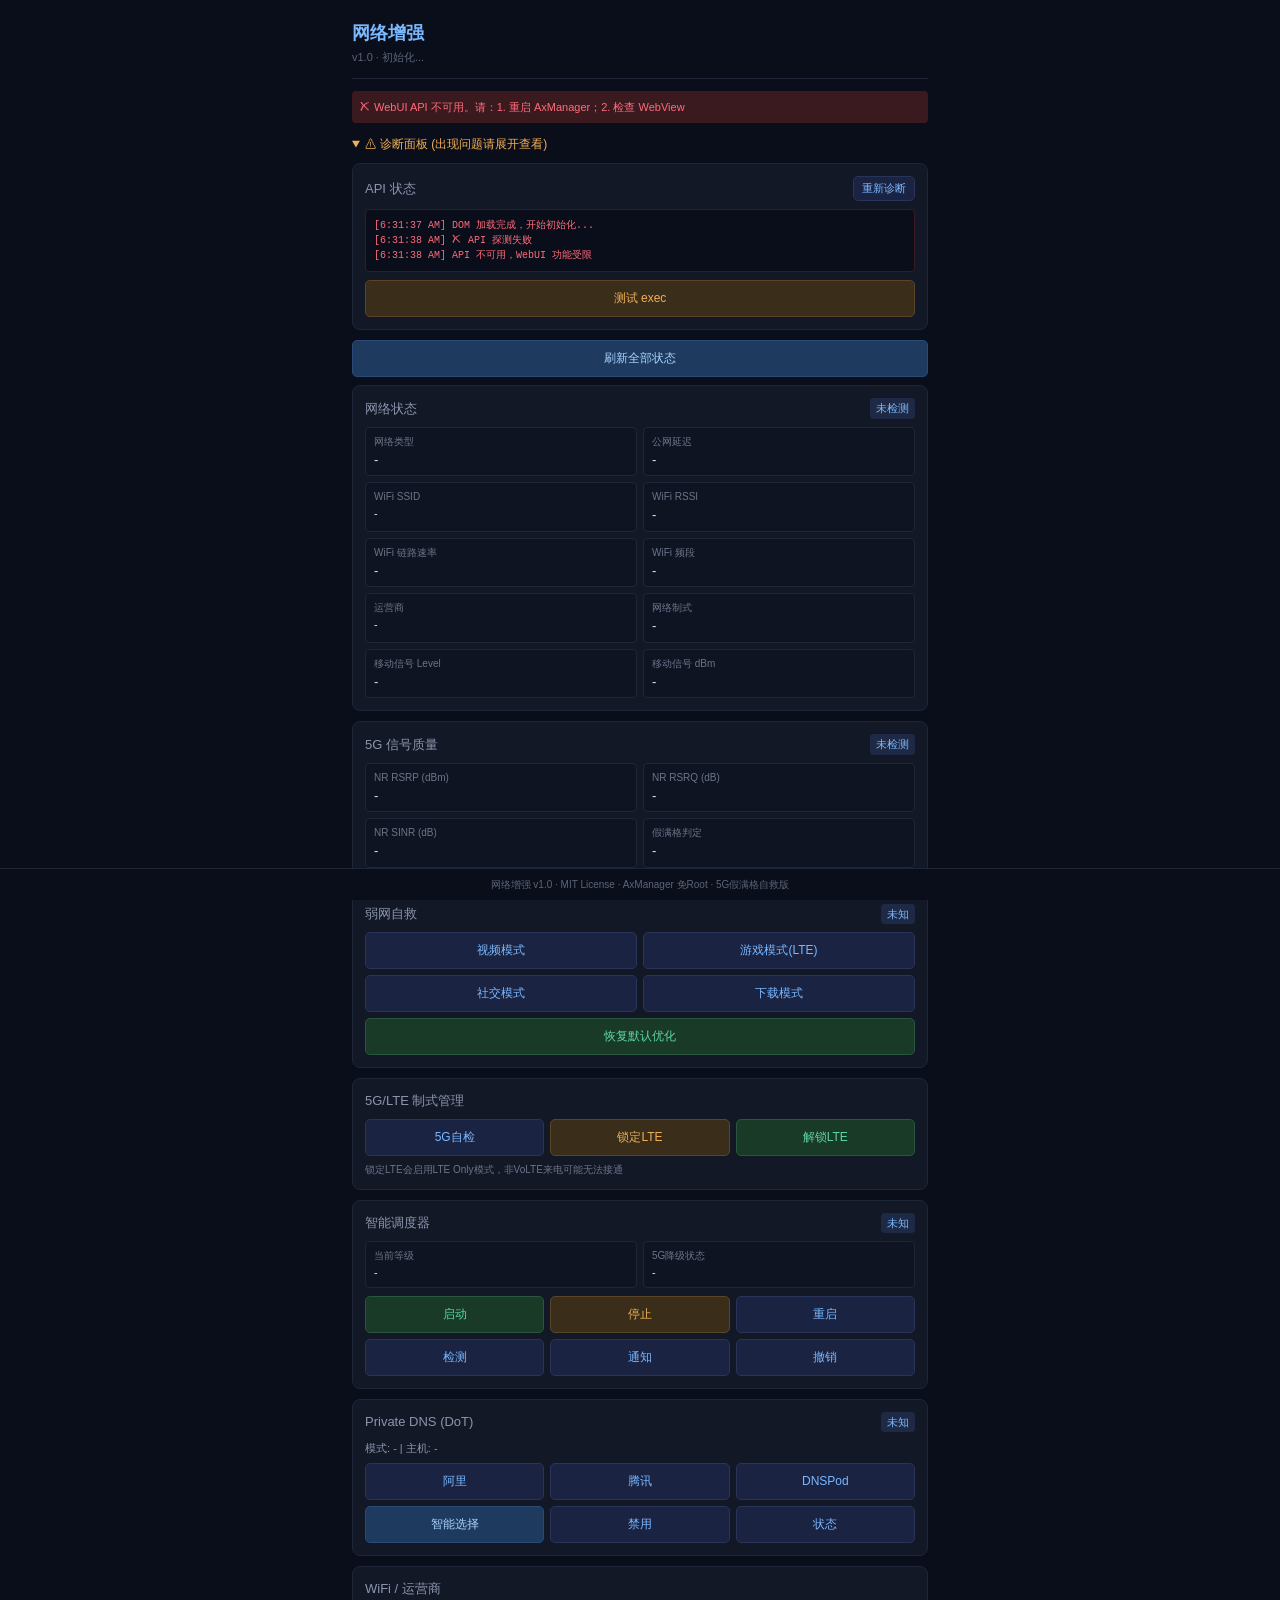
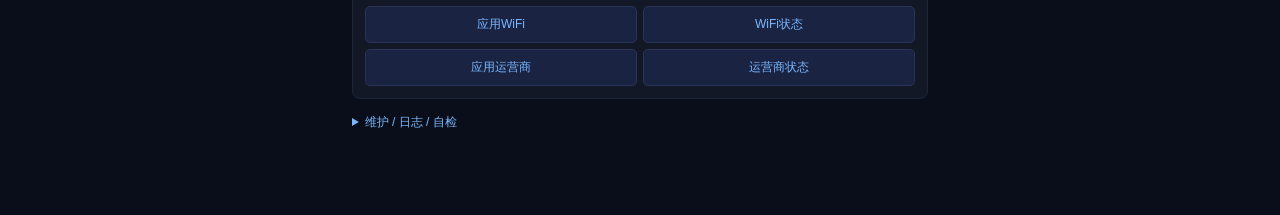
==== work/Network_Enhance/webroot/index.html @ fca4168c "9b9576bb-7382-40da-bdaf-f508101d4904" ====
<!DOCTYPE html>
<html lang="zh-CN">
<head>
<meta charset="UTF-8">
<meta name="viewport" content="width=device-width, initial-scale=1.0, user-scalable=no">
<title>网络增强 v1.0</title>
<style>
  *{box-sizing:border-box;-webkit-tap-highlight-color:transparent}
  html,body{margin:0;padding:0;font-family:-apple-system,BlinkMacSystemFont,"Segoe UI","PingFang SC","Microsoft YaHei",sans-serif;background:#0a0e1a;color:#e4e8f0;font-size:14px;line-height:1.5}
  body{padding:12px;padding-bottom:80px;max-width:600px;margin:0 auto}
  h1{font-size:18px;margin:0 0 2px;font-weight:600;color:#7ab8ff}
  .header{padding:8px 0 12px;border-bottom:1px solid #1e2638;margin-bottom:12px}
  .header .ver{font-size:11px;color:#5a6478;margin-top:2px}
  .card{background:#131826;border:1px solid #1e2638;border-radius:8px;padding:12px;margin-bottom:10px}
  .card-title{font-size:13px;color:#8b95ad;margin-bottom:8px;display:flex;align-items:center;justify-content:space-between}
  .card-title .badge{background:#1e2a45;color:#7ab8ff;padding:2px 6px;border-radius:4px;font-size:11px;font-weight:500}
  .card-title .badge.ok{background:#1a3a28;color:#5dd4a3}
  .card-title .badge.warn{background:#3a2e1a;color:#f0b056}
  .card-title .badge.err{background:#3a1a1f;color:#ff6b7a}
  .grid{display:grid;grid-template-columns:1fr 1fr;gap:6px}
  .stat{padding:6px 8px;background:#0f1422;border-radius:4px;border:1px solid #1e2638}
  .stat-label{font-size:10px;color:#6b7589;margin-bottom:1px}
  .stat-value{font-size:13px;color:#e4e8f0;font-weight:500;word-break:break-all}
  .stat-value.small{font-size:11px}
  .stat-value.good{color:#5dd4a3}.stat-value.warn{color:#f0b056}.stat-value.bad{color:#ff6b7a}
  .btn-grid{display:grid;grid-template-columns:1fr 1fr;gap:6px}
  .btn-grid.cols-3{grid-template-columns:1fr 1fr 1fr}
  .btn{background:#1a2342;color:#7ab8ff;border:1px solid #2a3458;padding:9px 6px;border-radius:5px;font-size:12px;font-weight:500;cursor:pointer;transition:all .15s;text-align:center;font-family:inherit}
  .btn:hover{background:#22305f;border-color:#3a4878}
  .btn:active{transform:scale(.97)}
  .btn.primary{background:#1e3a5f;color:#a8d4ff;border-color:#2a4a78}
  .btn.success{background:#1a3a28;color:#5dd4a3;border-color:#2a5540}
  .btn.warn{background:#3a2e1a;color:#f0b056;border-color:#5a4528}
  .btn.danger{background:#3a1a1f;color:#ff6b7a;border-color:#5a2a30}
  .btn:disabled{opacity:.4;cursor:not-allowed}
  .toast{position:fixed;left:50%;bottom:30px;transform:translateX(-50%);background:#1e2638;color:#e4e8f0;padding:10px 16px;border-radius:6px;border:1px solid #2a3458;font-size:13px;opacity:0;transition:opacity .25s;pointer-events:none;z-index:1000;max-width:90%;text-align:center}
  .toast.show{opacity:1}
  .diag{background:#0a0e1a;border:1px solid #3a2e1a;border-radius:4px;padding:8px;font-family:ui-monospace,SFMono-Regular,Consolas,monospace;font-size:10px;line-height:1.5;color:#f0b056;max-height:200px;overflow-y:auto;white-space:pre-wrap;word-break:break-all;margin-top:8px}
  .diag.err{color:#ff6b7a;border-color:#3a1a1f}
  .diag.ok{color:#5dd4a3;border-color:#1a3a28}
  .footer{position:fixed;bottom:0;left:0;right:0;background:#0a0e1a;border-top:1px solid #1e2638;padding:8px 12px;text-align:center;font-size:10px;color:#5a6478}
  details summary{cursor:pointer;color:#7ab8ff;font-size:12px;padding:4px 0}
  details[open] summary{margin-bottom:6px}
  .alert-box{position:fixed;top:10px;left:50%;transform:translateX(-50%);background:#1e2638;color:#e4e8f0;padding:12px 16px;border-radius:6px;border:1px solid #2a3458;font-size:12px;z-index:2000;max-width:90%;text-align:left;white-space:pre-wrap;word-break:break-all;display:none;box-shadow:0 4px 12px rgba(0,0,0,.5);max-height:70vh;overflow-y:auto}
  .alert-box.show{display:block}
  .alert-box .close{color:#7ab8ff;cursor:pointer;float:right;font-weight:bold;margin-left:8px}
  .log-view{background:#0a0e1a;border:1px solid #1e2638;border-radius:4px;padding:8px;font-family:ui-monospace,SFMono-Regular,Consolas,monospace;font-size:10px;line-height:1.5;color:#a8b3c8;max-height:250px;overflow-y:auto;white-space:pre-wrap;word-break:break-all}
  .log-view .log-warn{color:#f0b056}
  .log-view .log-err{color:#ff6b7a}
  .api-banner{padding:8px;border-radius:4px;font-size:11px;margin-bottom:8px;display:none}
  .api-banner.ok{background:#1a3a28;color:#5dd4a3;display:block}
  .api-banner.warn{background:#3a2e1a;color:#f0b056;display:block}
  .api-banner.err{background:#3a1a1f;color:#ff6b7a;display:block}
  .fake5g-warn{background:#3a1a1f;color:#ff6b7a;padding:6px 8px;border-radius:4px;font-size:11px;margin-top:4px;display:none}
  .fake5g-warn.show{display:block}
</style>
</head>
<body>

<div class="header">
  <h1>网络增强</h1>
  <div class="ver">v1.0 · <span id="env-info">初始化...</span></div>
</div>

<div class="api-banner" id="api-banner"></div>

<details open id="diag-panel">
  <summary style="color:#f0b056">⚠ 诊断面板 (出现问题请展开查看)</summary>
  <div class="card">
    <div class="card-title">
      <span>API 状态</span>
      <button class="btn" style="padding:4px 8px;font-size:11px" onclick="runDiagnostics()">重新诊断</button>
    </div>
    <div class="diag" id="diag-output">等待诊断...</div>
    <div style="margin-top:8px">
      <button class="btn warn" style="width:100%" onclick="testExec()">测试 exec</button>
    </div>
  </div>
</details>

<div style="margin:8px 0">
  <button class="btn primary" style="width:100%" onclick="refreshAll()">刷新全部状态</button>
</div>

<div class="card">
  <div class="card-title">
    <span>网络状态</span>
    <span class="badge" id="net-badge">未检测</span>
  </div>
  <div class="grid" id="net-grid">
    <div class="stat"><div class="stat-label">网络类型</div><div class="stat-value" id="net-type">-</div></div>
    <div class="stat"><div class="stat-label">公网延迟</div><div class="stat-value" id="net-ping">-</div></div>
    <div class="stat"><div class="stat-label">WiFi SSID</div><div class="stat-value small" id="wifi-ssid">-</div></div>
    <div class="stat"><div class="stat-label">WiFi RSSI</div><div class="stat-value" id="wifi-rssi">-</div></div>
    <div class="stat"><div class="stat-label">WiFi 链路速率</div><div class="stat-value" id="wifi-speed">-</div></div>
    <div class="stat"><div class="stat-label">WiFi 频段</div><div class="stat-value" id="wifi-freq">-</div></div>
    <div class="stat"><div class="stat-label">运营商</div><div class="stat-value small" id="mobile-carrier">-</div></div>
    <div class="stat"><div class="stat-label">网络制式</div><div class="stat-value" id="mobile-rat">-</div></div>
    <div class="stat"><div class="stat-label">移动信号 Level</div><div class="stat-value" id="mobile-level">-</div></div>
    <div class="stat"><div class="stat-label">移动信号 dBm</div><div class="stat-value" id="mobile-dbm">-</div></div>
  </div>
</div>

<div class="card">
  <div class="card-title">
    <span>5G 信号质量</span>
    <span class="badge" id="nr-badge">未检测</span>
  </div>
  <div class="grid">
    <div class="stat"><div class="stat-label">NR RSRP (dBm)</div><div class="stat-value" id="nr-rsrp">-</div></div>
    <div class="stat"><div class="stat-label">NR RSRQ (dB)</div><div class="stat-value" id="nr-rsrq">-</div></div>
    <div class="stat"><div class="stat-label">NR SINR (dB)</div><div class="stat-value" id="nr-sinr">-</div></div>
    <div class="stat"><div class="stat-label">假满格判定</div><div class="stat-value" id="fake5g-status">-</div></div>
  </div>
  <div class="fake5g-warn" id="fake5g-warn">⚠ 检测到 5G 假满格，调度器将自动降级到 4G（冷却 30 分钟）</div>
</div>

<div class="card">
  <div class="card-title">
    <span>弱网自救</span>
    <span class="badge" id="weaknet-badge">未知</span>
  </div>
  <div class="btn-grid">
    <button class="btn" onclick="runCmd('sh ' + MODDIR + '/scripts/weaknet.sh video', '视频模式')">视频模式</button>
    <button class="btn" onclick="runCmd('sh ' + MODDIR + '/scripts/weaknet.sh game', '游戏模式(LTE)')">游戏模式(LTE)</button>
    <button class="btn" onclick="runCmd('sh ' + MODDIR + '/scripts/weaknet.sh social', '社交模式')">社交模式</button>
    <button class="btn" onclick="runCmd('sh ' + MODDIR + '/scripts/weaknet.sh download', '下载模式')">下载模式</button>
    <button class="btn success" onclick="runCmd('sh ' + MODDIR + '/scripts/weaknet.sh normal', '恢复默认')" style="grid-column:1/-1">恢复默认优化</button>
  </div>
</div>

<div class="card">
  <div class="card-title">
    <span>5G/LTE 制式管理</span>
  </div>
  <div class="btn-grid cols-3">
    <button class="btn" onclick="runCmd('sh ' + MODDIR + '/action.sh 30', '5G自检')">5G自检</button>
    <button class="btn warn" onclick="runCmd('sh ' + MODDIR + '/action.sh 31', '锁定LTE')">锁定LTE</button>
    <button class="btn success" onclick="runCmd('sh ' + MODDIR + '/action.sh 32', '解锁LTE')">解锁LTE</button>
  </div>
  <div style="font-size:10px;color:#6b7589;margin-top:6px">锁定LTE会启用LTE Only模式，非VoLTE来电可能无法接通</div>
</div>

<div class="card">
  <div class="card-title">
    <span>智能调度器</span>
    <span class="badge" id="monitor-badge">未知</span>
  </div>
  <div class="grid" style="margin-bottom:8px">
    <div class="stat"><div class="stat-label">当前等级</div><div class="stat-value small" id="mon-level">-</div></div>
    <div class="stat"><div class="stat-label">5G降级状态</div><div class="stat-value small" id="mon-fake5g">-</div></div>
  </div>
  <div class="btn-grid cols-3">
    <button class="btn success" onclick="runCmd('sh ' + MODDIR + '/scripts/monitor.sh start', '启动')">启动</button>
    <button class="btn warn" onclick="runCmd('sh ' + MODDIR + '/scripts/monitor.sh stop', '停止')">停止</button>
    <button class="btn" onclick="runCmd('sh ' + MODDIR + '/scripts/monitor.sh restart', '重启')">重启</button>
    <button class="btn" onclick="runCmd('sh ' + MODDIR + '/scripts/monitor.sh detect', '单次检测')">检测</button>
    <button class="btn" onclick="runCmd('sh ' + MODDIR + '/scripts/monitor.sh notify', '测试通知')">通知</button>
    <button class="btn" onclick="runCmd('sh ' + MODDIR + '/scripts/monitor.sh cancel', '撤销通知')">撤销</button>
  </div>
</div>

<div class="card">
  <div class="card-title">
    <span>Private DNS (DoT)</span>
    <span class="badge" id="dns-badge">未知</span>
  </div>
  <div style="font-size:11px;color:#8b95ad;margin-bottom:6px">模式: <span id="dns-mode">-</span> | 主机: <span id="dns-spec">-</span></div>
  <div class="btn-grid cols-3">
    <button class="btn" onclick="runCmd('sh ' + MODDIR + '/scripts/dns.sh on ali', '阿里')">阿里</button>
    <button class="btn" onclick="runCmd('sh ' + MODDIR + '/scripts/dns.sh on tencent', '腾讯')">腾讯</button>
    <button class="btn" onclick="runCmd('sh ' + MODDIR + '/scripts/dns.sh on dnspod', 'DNSPod')">DNSPod</button>
    <button class="btn primary" onclick="runCmd('sh ' + MODDIR + '/scripts/dns.sh auto', '智能选择')">智能选择</button>
    <button class="btn" onclick="runCmd('sh ' + MODDIR + '/scripts/dns.sh off', '禁用DNS')">禁用</button>
    <button class="btn" onclick="runCmd('sh ' + MODDIR + '/scripts/dns.sh status', 'DNS状态')">状态</button>
  </div>
</div>

<div class="card">
  <div class="card-title"><span>WiFi / 运营商</span></div>
  <div class="btn-grid">
    <button class="btn" onclick="runCmd('sh ' + MODDIR + '/scripts/wifi.sh apply', '应用WiFi')">应用WiFi</button>
    <button class="btn" onclick="runCmd('sh ' + MODDIR + '/scripts/wifi.sh status', 'WiFi状态')">WiFi状态</button>
    <button class="btn" onclick="runCmd('sh ' + MODDIR + '/scripts/carrier.sh apply', '应用运营商')">应用运营商</button>
    <button class="btn" onclick="runCmd('sh ' + MODDIR + '/scripts/carrier.sh status', '运营商状态')">运营商状态</button>
  </div>
</div>

<details>
  <summary>维护 / 日志 / 自检</summary>
  <div class="card">
    <div class="btn-grid">
      <button class="btn" onclick="runCmd('sh ' + MODDIR + '/action.sh 26', '模块自检')">模块自检</button>
      <button class="btn danger" onclick="confirmReset()">一键还原</button>
      <button class="btn" onclick="loadLog()">刷新日志</button>
      <button class="btn danger" onclick="clearLog()">清空日志</button>
    </div>
    <div class="log-view" id="log-view" style="margin-top:8px">点击"刷新日志"加载</div>
  </div>
</details>

<div class="footer">网络增强 v1.0 · MIT License · AxManager 免Root · 5G假满格自救版</div>
<div class="toast" id="toast"></div>
<div class="alert-box" id="alert-box"><span class="close" onclick="hideAlert()">×</span><div id="alert-content"></div></div>

<script>
// ======================================================================
// 网络增强 v1.0 WebUI
// 保留 S1 v6.3.0 路径修复 + exec 容错增强框架
// 修改点 1: 命名统一为 network_enhance / v1.0
// 修改点 2: 路径硬编码 Satellite_Earth → Network_Enhance
// 修改点 3: 新增 5G 信号质量区块（RSRP/SINR/假满格判定）
// 修改点 4: 新增 5G/LTE 制式管理按钮（菜单 30/31/32 严格对应）
// 修改点 5: 新增智能 DNS 选择按钮（dns.sh auto）
// ======================================================================

var MODDIR = '';
var diagLog = [];
var API_READY = false;
var API_TYPE = '';
var apiRetryCount = 0;
var MAX_API_RETRY = 3;

function diag(msg, level) {
  var ts = new Date().toLocaleTimeString();
  var line = '[' + ts + '] ' + msg;
  diagLog.push(line);
  if (diagLog.length > 80) diagLog.shift();
  var el = document.getElementById('diag-output');
  if (el) {
    el.className = 'diag' + (level === 'err' ? ' err' : level === 'ok' ? ' ok' : '');
    el.textContent = diagLog.join('\n');
    el.scrollTop = el.scrollHeight;
  }
  console.log('[diag]', msg);
}

function setApiBanner(level, msg) {
  var el = document.getElementById('api-banner');
  if (!el) return;
  el.className = 'api-banner ' + level;
  el.textContent = msg;
}

function detectApi() {
  if (typeof Axeron !== 'undefined' && typeof Axeron.exec === 'function') {
    return 'axeron';
  }
  if (typeof ksu !== 'undefined' && typeof ksu.exec === 'function') {
    return 'ksu-async';
  }
  return 'none';
}

function waitApiReady(callback) {
  apiRetryCount++;
  var apiType = detectApi();

  if (apiType !== 'none') {
    API_READY = true;
    API_TYPE = apiType;
    diag('✓ API 就绪: ' + apiType, 'ok');
    setApiBanner('ok', '✓ API 就绪: ' + apiType);
    callback(true);
    return;
  }

  if (apiRetryCount >= MAX_API_RETRY) {
    diag('✗ API 探测失败', 'err');
    setApiBanner('err', '✗ API 不可用 (Axeron=' + (typeof Axeron) + ', ksu=' + (typeof ksu) + ')');
    callback(false);
    return;
  }

  setApiBanner('warn', '⏳ API 初始化中... (' + apiRetryCount + '/' + MAX_API_RETRY + ')');
  setTimeout(function() { waitApiReady(callback); }, 300);
}

function execSync(cmd) {
  if (typeof Axeron !== 'undefined' && typeof Axeron.exec === 'function') {
    try {
      var json = Axeron.exec(cmd, '{}');
      var result = JSON.parse(json);
      return {
        errno: (result.errno !== undefined) ? result.errno : 0,
        stdout: result.stdout || '',
        stderr: result.stderr || ''
      };
    } catch(e) {
      diag('Axeron.exec 异常: ' + e, 'err');
      return null;
    }
  }
  return null;
}

function exec(cmd, callback) {
  diag('exec: ' + cmd.substring(0, 100));

  if (typeof Axeron !== 'undefined' && typeof Axeron.exec === 'function') {
    try {
      var json = Axeron.exec(cmd, '{}');
      var result = JSON.parse(json);
      var errno = (result.errno !== undefined) ? result.errno : 0;
      var stdout = result.stdout || '';
      var stderr = result.stderr || '';
      diag('exec [axeron]: errno=' + errno + ' len=' + stdout.length, 'ok');
      setTimeout(function() {
        try { callback(errno, stdout, stderr); } catch(e) { diag('cb err: ' + e, 'err'); }
      }, 0);
      return;
    } catch(e) {
      diag('Axeron.exec 异常: ' + e, 'err');
    }
  }

  if (typeof ksu !== 'undefined' && typeof ksu.exec === 'function') {
    var cbName = '__ne_cb_' + Date.now() + '_' + Math.floor(Math.random() * 1000000);
    var done = false;
    window[cbName] = function(errno, stdout, stderr) {
      if (done) return;
      done = true;
      try { delete window[cbName]; } catch(e) {}
      diag('exec [ksu]: errno=' + errno + ' len=' + (stdout||'').length, 'ok');
      try { callback(errno, stdout || '', stderr || ''); } catch(e2) { diag('cb err: ' + e2, 'err'); }
    };
    try {
      ksu.exec(cmd, '{}', cbName);
      setTimeout(function() {
        if (!done) {
          done = true;
          try { delete window[cbName]; } catch(e) {}
          diag('ksu.exec 超时', 'err');
          callback(-2, '', 'exec 超时');
        }
      }, 10000);
      return;
    } catch(e) {
      try { delete window[cbName]; } catch(e8) {}
      diag('ksu.exec 异常: ' + e, 'err');
    }
  }

  diag('exec 失败: API 不可用', 'err');
  setTimeout(function() { callback(-1, '', 'API 不可用'); }, 0);
}

// 修改点 2: MODDIR 探测路径更新为 Network_Enhance
function initModDir() {
  diag('开始获取 MODDIR...');

  diag('策略 1: ksu.moduleInfo()...');
  if (typeof ksu !== 'undefined' && typeof ksu.moduleInfo === 'function') {
    try {
      var raw = ksu.moduleInfo();
      diag('  moduleInfo: ' + String(raw || '').substring(0, 200));
      var info = (typeof raw === 'string') ? JSON.parse(raw) : raw;
      if (info) {
        var dir = info.moduleDir || info.module_dir || info.path || '';
        if (typeof dir === 'object' && dir) {
          dir = dir.path || dir.absolutePath || dir.toString() || '';
        }
        dir = String(dir || '');
        if (dir && dir !== '[object Object]' && dir.charAt(0) === '/') {
          MODDIR = dir;
          diag('✓ MODDIR = ' + MODDIR + ' (moduleInfo)', 'ok');
          return true;
        }
      }
    } catch(e) {
      diag('  moduleInfo 异常: ' + e, 'err');
    }
  }

  diag('策略 2: Axeron.moduleInfo()...');
  if (typeof Axeron !== 'undefined' && typeof Axeron.moduleInfo === 'function') {
    try {
      var raw2 = Axeron.moduleInfo();
      diag('  Axeron.moduleInfo: ' + String(raw2 || '').substring(0, 200));
      var info2 = (typeof raw2 === 'string') ? JSON.parse(raw2) : raw2;
      if (info2) {
        var dir2 = String(info2.moduleDir || info2.path || info2.absolutePath || '');
        if (dir2 && dir2.charAt(0) === '/') {
          MODDIR = dir2;
          diag('✓ MODDIR = ' + MODDIR + ' (Axeron.moduleInfo)', 'ok');
          return true;
        }
      }
    } catch(e) {
      diag('  Axeron.moduleInfo 异常: ' + e, 'err');
    }
  }

  diag('策略 3: exec 探测路径...');

  var r0 = execSync('pwd');
  if (r0 && r0.stdout) {
    var pwdDir = r0.stdout.trim();
    diag('  pwd = ' + pwdDir);
    var r0b = execSync('test -f ' + pwdDir + '/module.prop && echo FOUND');
    if (r0b && r0b.stdout && r0b.stdout.indexOf('FOUND') >= 0) {
      MODDIR = String(pwdDir);
      diag('✓ MODDIR = ' + MODDIR + ' (pwd)', 'ok');
      return true;
    }
  }

  var candidates = [
    '/data/user_de/0/com.android.shell/axeron/plugins/Network_Enhance',
    '/data/user_de/0/android/axeron/plugins/Network_Enhance',
    '/data/adb/modules/Network_Enhance',
    '/data/data/com.android.shell/axeron/plugins/Network_Enhance'
  ];
  for (var i = 0; i < candidates.length; i++) {
    var d = candidates[i];
    var r = execSync('test -f ' + d + '/module.prop && echo FOUND');
    diag('  探测 ' + d + ': ' + (r ? (r.stdout || '').trim() : 'exec 失败'));
    if (r && r.stdout && String(r.stdout).indexOf('FOUND') >= 0) {
      MODDIR = String(d);
      diag('✓ MODDIR = ' + MODDIR + ' (探测命中)', 'ok');
      return true;
    }
  }

  diag('策略 4: ls 扫描 plugins 目录...');
  var pluginsDirs = [
    '/data/user_de/0/com.android.shell/axeron/plugins/',
    '/data/user_de/0/android/axeron/plugins/',
    '/data/adb/modules/'
  ];
  for (var j = 0; j < pluginsDirs.length; j++) {
    var r2 = execSync('ls ' + pluginsDirs[j] + ' 2>/dev/null');
    if (r2 && r2.stdout) {
      diag('  ' + pluginsDirs[j] + ': ' + r2.stdout.substring(0, 200));
      var lines = String(r2.stdout).split('\n');
      for (var k = 0; k < lines.length; k++) {
        var name = lines[k].trim();
        var nameLower = name.toLowerCase();
        if (name && (nameLower.indexOf('network') >= 0 || nameLower.indexOf('enhance') >= 0)) {
          var d2 = pluginsDirs[j] + name;
          MODDIR = String(d2);
          diag('✓ MODDIR = ' + MODDIR + ' (ls 命中)', 'ok');
          return true;
        }
      }
    }
  }

  MODDIR = String('/data/user_de/0/com.android.shell/axeron/plugins/Network_Enhance');
  diag('⚠ 所有策略失败，使用默认 MODDIR = ' + MODDIR, 'err');
  setApiBanner('warn', '⚠ MODDIR 探测失败，使用默认路径');
  return false;
}

function testExec() {
  diag('=== 测试 exec ===');
  var apiType = detectApi();
  diag('API 类型: ' + apiType);

  if (apiType === 'axeron') {
    try {
      var rawJson = Axeron.exec('echo hello_exec_test', '{}');
      diag('Axeron.exec 返回: ' + String(rawJson).substring(0, 200));
      var result = JSON.parse(rawJson);
      var stdout = result.stdout || '';
      if (stdout.indexOf('hello_exec_test') >= 0) {
        diag('✓ exec 测试成功', 'ok');
        showAlert('✓ exec 测试成功\n\nstdout: ' + stdout);
      } else {
        diag('✗ exec 返回异常', 'err');
        showAlert('✗ exec 返回异常\n\n' + rawJson);
      }
    } catch(e) {
      diag('Axeron.exec 异常: ' + e, 'err');
      showAlert('Axeron.exec 异常\n\n' + e);
    }
  } else if (apiType === 'ksu-async') {
    exec('echo hello_exec_test', function(errno, stdout, stderr) {
      if ((errno === 0 || errno === '0') && stdout.indexOf('hello_exec_test') >= 0) {
        diag('✓ exec 测试成功', 'ok');
        showAlert('✓ exec 测试成功 (ksu)\n\nstdout: ' + stdout);
      } else {
        diag('✗ exec 返回异常', 'err');
        showAlert('✗ exec 返回异常\nerrno=' + errno + '\nstdout: ' + stdout);
      }
    });
  } else {
    showAlert('✗ 无可用 API\ntypeof Axeron=' + (typeof Axeron) + '\ntypeof ksu=' + (typeof ksu));
  }
}

function runDiagnostics() {
  diagLog = [];
  diag('=== 开始完整诊断 ===');
  diag('typeof Axeron: ' + (typeof Axeron));
  diag('typeof ksu: ' + (typeof ksu));
  if (typeof Axeron !== 'undefined') diag('Axeron.exec: ' + (typeof Axeron.exec));
  if (typeof ksu !== 'undefined') diag('ksu.exec: ' + (typeof ksu.exec));
  diag('navigator.userAgent: ' + navigator.userAgent.substring(0, 100));

  apiRetryCount = 0;
  waitApiReady(function(apiOk) {
    if (!apiOk) {
      diag('API 探测失败', 'err');
      return;
    }
    initModDir();

    diag('测试 exec (echo hello)...');
    exec('echo hello', function(errno, stdout) {
      diag('exec 测试: errno=' + errno + ' stdout="' + stdout.trim() + '"',
           (errno === 0 || errno === '0') ? 'ok' : 'err');
    });

    diag('测试 settings get...');
    exec('settings get global wifi_scan_throttle_enabled', function(errno, stdout) {
      diag('settings 测试: stdout="' + stdout.trim() + '"', 'ok');
    });

    if (MODDIR) {
      diag('测试模块脚本存在性...');
      exec('test -f ' + MODDIR + '/module.prop && echo EXISTS || echo MISSING', function(errno, stdout) {
        diag('module.prop: ' + stdout.trim(), stdout.indexOf('EXISTS') >= 0 ? 'ok' : 'err');
      });
      exec('test -f ' + MODDIR + '/scripts/network_info.sh && echo EXISTS || echo MISSING', function(errno, stdout) {
        diag('network_info.sh: ' + stdout.trim(), stdout.indexOf('EXISTS') >= 0 ? 'ok' : 'err');
      });
      exec('pwd', function(errno, stdout) {
        diag('pwd = ' + stdout.trim());
      });
    }

    diag('=== 诊断完成 ===');
  });
}

function toast(msg) {
  var el = document.getElementById('toast');
  el.textContent = msg;
  el.className = 'toast show';
  setTimeout(function() { el.className = 'toast'; }, 2500);
}

function showAlert(content) {
  document.getElementById('alert-content').textContent = content;
  document.getElementById('alert-box').className = 'alert-box show';
}

function hideAlert() {
  document.getElementById('alert-box').className = 'alert-box';
}

function runCmd(cmd, name, after) {
  toast(name + ' 执行中...');
  diag('runCmd: ' + name + ' | ' + cmd.substring(0, 80));
  exec(cmd, function(errno, stdout, stderr) {
    var ok = (errno === 0 || errno === '0' || errno === 0);
    if (ok) {
      toast(name + ' 完成');
      if (stdout && stdout.trim()) {
        showAlert(name + ' 输出:\n\n' + stdout.substring(0, 3000));
      }
    } else {
      toast(name + ' 失败 (' + errno + ')');
      showAlert(name + ' 失败 (errno=' + errno + '):\n\nstdout: ' + (stdout || '') + '\n\nstderr: ' + (stderr || ''));
    }
    if (typeof after === 'function') after();
    setTimeout(refreshAll, 500);
  });
}

// 修改点 2: 日志路径更新为 network_enhance
function clearLog() {
  if (!confirm('确定清空日志?')) return;
  runCmd('rm -f /data/local/tmp/network_enhance.log', '清空日志', loadLog);
}

function confirmReset() {
  if (!confirm('确定一键还原所有设置?\n\n将关闭 Data Saver + 恢复 5G + 还原 WiFi/DNS 设置')) return;
  runCmd('sh ' + MODDIR + '/action.sh 27', '一键还原');
}

function parseJSON(text) {
  try { return JSON.parse(text); } catch(e) { return null; }
}

// 修改点 3: loadNetworkInfo 增强 5G 信号字段解析
function loadNetworkInfo() {
  if (!MODDIR || !API_READY) return;
  exec('sh ' + MODDIR + '/scripts/network_info.sh json', function(errno, stdout) {
    var data = parseJSON(stdout);

    if (!data) {
      document.getElementById('net-badge').textContent = '解析失败';
      document.getElementById('net-badge').className = 'badge err';
      diag('network_info json 解析失败: errno=' + errno + ' stdout=' + (stdout||'').substring(0, 200), 'err');
      return;
    }

    document.getElementById('net-type').textContent = data.net_type || '-';
    var badge = document.getElementById('net-badge');
    if (data.net_type === 'wifi') { badge.textContent = 'WiFi'; badge.className = 'badge ok'; }
    else if (data.net_type === 'mobile') { badge.textContent = '移动数据'; badge.className = 'badge ok'; }
    else if (data.net_type === 'dual') { badge.textContent = '双通道'; badge.className = 'badge ok'; }
    else { badge.textContent = '无网络'; badge.className = 'badge err'; }

    var wifi = data.wifi || {};
    var mobile = data.mobile || {};

    document.getElementById('wifi-ssid').textContent = wifi.ssid || '-';
    var rssiEl = document.getElementById('wifi-rssi');
    var rssiVal = wifi.rssi || '?';
    rssiEl.textContent = rssiVal + ' dBm';
    rssiEl.className = 'stat-value ' + rssiClass(rssiVal);
    document.getElementById('wifi-speed').textContent = (wifi.link_speed || '?') + ' Mbps';
    document.getElementById('wifi-freq').textContent = wifi.frequency || '?';

    document.getElementById('mobile-carrier').textContent = mobile.carrier || '-';
    document.getElementById('mobile-rat').textContent = mobile.rat || '-';
    var lvlEl = document.getElementById('mobile-level');
    var lvlVal = mobile.level || '?';
    lvlEl.textContent = lvlVal + '/4';
    lvlEl.className = 'stat-value ' + levelClass(lvlVal);
    var dbmEl = document.getElementById('mobile-dbm');
    var dbmVal = mobile.dbm || '?';
    dbmEl.textContent = dbmVal + ' dBm';
    dbmEl.className = 'stat-value ' + dbmClass(dbmVal);

    var pingEl = document.getElementById('net-ping');
    var pingVal = data.ping_ms || '?';
    pingEl.textContent = pingVal + ' ms';
    pingEl.className = 'stat-value ' + pingClass(pingVal);

    // 修改点 3: 5G 信号质量字段
    var nr = data.nr || {};
    var nrBadge = document.getElementById('nr-badge');
    var rsrpEl = document.getElementById('nr-rsrp');
    var rsrqEl = document.getElementById('nr-rsrq');
    var sinrEl = document.getElementById('nr-sinr');
    var fake5gEl = document.getElementById('fake5g-status');
    var fake5gWarn = document.getElementById('fake5g-warn');

    var rsrpVal = nr.rsrp || '无';
    var sinrVal = nr.sinr || '无';
    rsrpEl.textContent = rsrpVal;
    rsrqEl.textContent = nr.rsrq || '无';
    sinrEl.textContent = sinrVal;
    rsrpEl.className = 'stat-value ' + rsrpClass(rsrpVal);
    sinrEl.className = 'stat-value ' + sinrClass(sinrVal);

    if (nr.fake_5g === true) {
      fake5gEl.textContent = '⚠ 假满格';
      fake5gEl.className = 'stat-value bad';
      nrBadge.textContent = '假满格';
      nrBadge.className = 'badge err';
      fake5gWarn.className = 'fake5g-warn show';
    } else {
      fake5gEl.textContent = 'OK 正常';
      fake5gEl.className = 'stat-value good';
      nrBadge.textContent = '正常';
      nrBadge.className = 'badge ok';
      fake5gWarn.className = 'fake5g-warn';
    }
  });
}

// 修改点 3: 新增 5G 信号等级判定
function rsrpClass(rsrp) {
  if (rsrp === '无' || rsrp === '?' || rsrp === '') return '';
  var n = parseInt(rsrp); if (isNaN(n)) return '';
  if (n > -85) return 'good'; if (n > -110) return 'warn'; return 'bad';
}
function sinrClass(sinr) {
  if (sinr === '无' || sinr === '?' || sinr === '') return '';
  var n = parseInt(sinr); if (isNaN(n)) return '';
  if (n >= 10) return 'good'; if (n >= 0) return 'warn'; return 'bad';
}

function rssiClass(rssi) {
  if (rssi === '?' || rssi === '') return '';
  var n = parseInt(rssi); if (isNaN(n)) return '';
  if (n > -60) return 'good'; if (n > -75) return 'warn'; return 'bad';
}
function levelClass(lvl) {
  if (lvl === '?' || lvl === '') return '';
  var n = parseInt(lvl); if (isNaN(n)) return '';
  if (n >= 3) return 'good'; if (n >= 2) return 'warn'; return 'bad';
}
function dbmClass(dbm) {
  if (dbm === '?' || dbm === '') return '';
  var n = parseInt(dbm); if (isNaN(n)) return '';
  if (n > -85) return 'good'; if (n > -105) return 'warn'; return 'bad';
}
function pingClass(ms) {
  if (ms === '?' || ms === '') return '';
  var n = parseInt(ms); if (isNaN(n)) return '';
  if (n < 50) return 'good'; if (n < 150) return 'warn'; return 'bad';
}

// 修改点 2: 状态文件路径更新 + 修改点 3: 新增 5G 降级状态显示
function loadMonitorStatus() {
  if (!MODDIR || !API_READY) return;

  var pidFile = '/data/local/tmp/network_enhance_monitor.pid';
  var stateFile = '/data/local/tmp/network_enhance_monitor.state';

  exec('cat ' + pidFile + ' 2>/dev/null', function(errno, pidStr) {
    var pid = (pidStr || '').trim();
    var badge = document.getElementById('monitor-badge');
    var levelEl = document.getElementById('mon-level');
    var fake5gEl = document.getElementById('mon-fake5g');

    if (!pid || !/^[0-9]+$/.test(pid)) {
      badge.textContent = '未运行';
      badge.className = 'badge err';
      levelEl.textContent = '-';
      fake5gEl.textContent = '-';
      return;
    }

    exec('kill -0 ' + pid + ' 2>/dev/null && echo ALIVE || echo DEAD', function(e2, out2) {
      var alive = (out2 || '').indexOf('ALIVE') >= 0;

      if (!alive) {
        badge.textContent = '未运行';
        badge.className = 'badge err';
        levelEl.textContent = '-';
        fake5gEl.textContent = '-';
        return;
      }

      badge.textContent = '运行中';
      badge.className = 'badge ok';

      exec('cat ' + stateFile + ' 2>/dev/null', function(e3, stateText) {
        var text = stateText || '';

        if (text.indexOf('PID=') < 0) {
          levelEl.textContent = '启动中';
          fake5gEl.textContent = '-';
          return;
        }

        var lines = text.split('\n');
        var fields = {};
        for (var i = 0; i < lines.length; i++) {
          var idx = lines[i].indexOf('=');
          if (idx > 0) {
            fields[lines[i].substring(0, idx)] = lines[i].substring(idx + 1);
          }
        }

        if (fields.LEVEL && fields.LEVEL !== 'init') {
          levelEl.textContent = fields.LEVEL;
        } else if (fields.LEVEL === 'init') {
          levelEl.textContent = '初始化中';
        } else {
          levelEl.textContent = '运行中';
        }

        // 修改点 3: 5G 降级状态
        if (fields.FAKE_5G_ACTIVE === '1') {
          fake5gEl.textContent = '⚠ 已降级4G';
          fake5gEl.className = 'stat-value small warn';
        } else {
          fake5gEl.textContent = '正常';
          fake5gEl.className = 'stat-value small good';
        }
      });
    });
  });
}

function loadDnsStatus() {
  if (!MODDIR || !API_READY) return;
  exec('sh ' + MODDIR + '/scripts/dns.sh status', function(errno, stdout) {
    var text = stdout || '';
    var modeMatch = text.match(/模式:\s*(\S+)/);
    var specMatch = text.match(/主机:\s*(\S+)/);
    document.getElementById('dns-mode').textContent = modeMatch ? modeMatch[1] : '-';
    document.getElementById('dns-spec').textContent = specMatch ? specMatch[1] : '-';
    var mode = modeMatch ? modeMatch[1] : '-';
    var badge = document.getElementById('dns-badge');
    if (mode === 'hostname') { badge.textContent = 'DoT'; badge.className = 'badge ok'; }
    else if (mode === 'off') { badge.textContent = '关闭'; badge.className = 'badge err'; }
    else { badge.textContent = mode; badge.className = 'badge'; }
  });
}

// 修改点 2: weaknet 标志路径更新
function loadWeaknetStatus() {
  if (!API_READY) return;
  exec('test -f /data/local/tmp/network_enhance_weaknet_active && echo ACTIVE || echo STANDARD', function(errno, stdout) {
    var text = (stdout || '').trim();
    var badge = document.getElementById('weaknet-badge');
    if (text === 'ACTIVE') { badge.textContent = 'weaknet激活'; badge.className = 'badge warn'; }
    else { badge.textContent = '标准'; badge.className = 'badge'; }
  });
}

// 修改点 2: 日志路径更新
function loadLog() {
  if (!API_READY) return;
  exec('tail -50 /data/local/tmp/network_enhance.log 2>/dev/null || echo "(日志不存在)"', function(errno, stdout) {
    var text = (stdout || '').trim() || '(空)';
    var html = text.split('\n').map(function(line) {
      var cls = '';
      if (/\[WARN\]|\[FAIL\]|\[warn\]/.test(line)) cls = 'log-warn';
      else if (/\[ERR\]|\[ERROR\]/.test(line)) cls = 'log-err';
      return '<div class="' + cls + '">' + escapeHtml(line) + '</div>';
    }).join('');
    document.getElementById('log-view').innerHTML = html;
  });
}

function escapeHtml(s) {
  return s.replace(/&/g, '&amp;').replace(/</g, '&lt;').replace(/>/g, '&gt;');
}

function loadEnv() {
  if (!API_READY) {
    document.getElementById('env-info').textContent = 'API 未就绪';
    return;
  }
  exec('getprop ro.product.brand; getprop ro.product.model; getprop ro.build.version.release', function(errno, stdout) {
    var lines = (stdout || '').split('\n').filter(function(l) { return l.trim(); });
    var brand = (lines[0] || '?').trim();
    var model = (lines[1] || '?').trim();
    var ver = (lines[2] || '?').trim();
    document.getElementById('env-info').textContent = brand + ' ' + model + ' · Android ' + ver;
  });
}

function refreshAll() {
  if (!API_READY || !MODDIR) {
    diag('refreshAll 跳过: API=' + API_READY + ' MODDIR=' + MODDIR, 'err');
    return;
  }
  loadNetworkInfo();
  loadMonitorStatus();
  loadDnsStatus();
  loadWeaknetStatus();
}

window.addEventListener('DOMContentLoaded', function() {
  diag('DOM 加载完成，开始初始化...');

  waitApiReady(function(apiOk) {
    if (!apiOk) {
      diag('API 不可用，WebUI 功能受限', 'err');
      setApiBanner('err', '✗ WebUI API 不可用。请：1. 重启 AxManager；2. 检查 WebView');
      return;
    }

    initModDir();
    loadEnv();

    if (MODDIR) {
      refreshAll();
    } else {
      diag('MODDIR 未获取到', 'err');
      setApiBanner('warn', '⚠ MODDIR 探测失败，点击"重新诊断"');
    }

    setInterval(loadNetworkInfo, 30000);
    setInterval(loadMonitorStatus, 60000);
    setInterval(loadWeaknetStatus, 60000);
  });
});
</script>

</body>
</html>
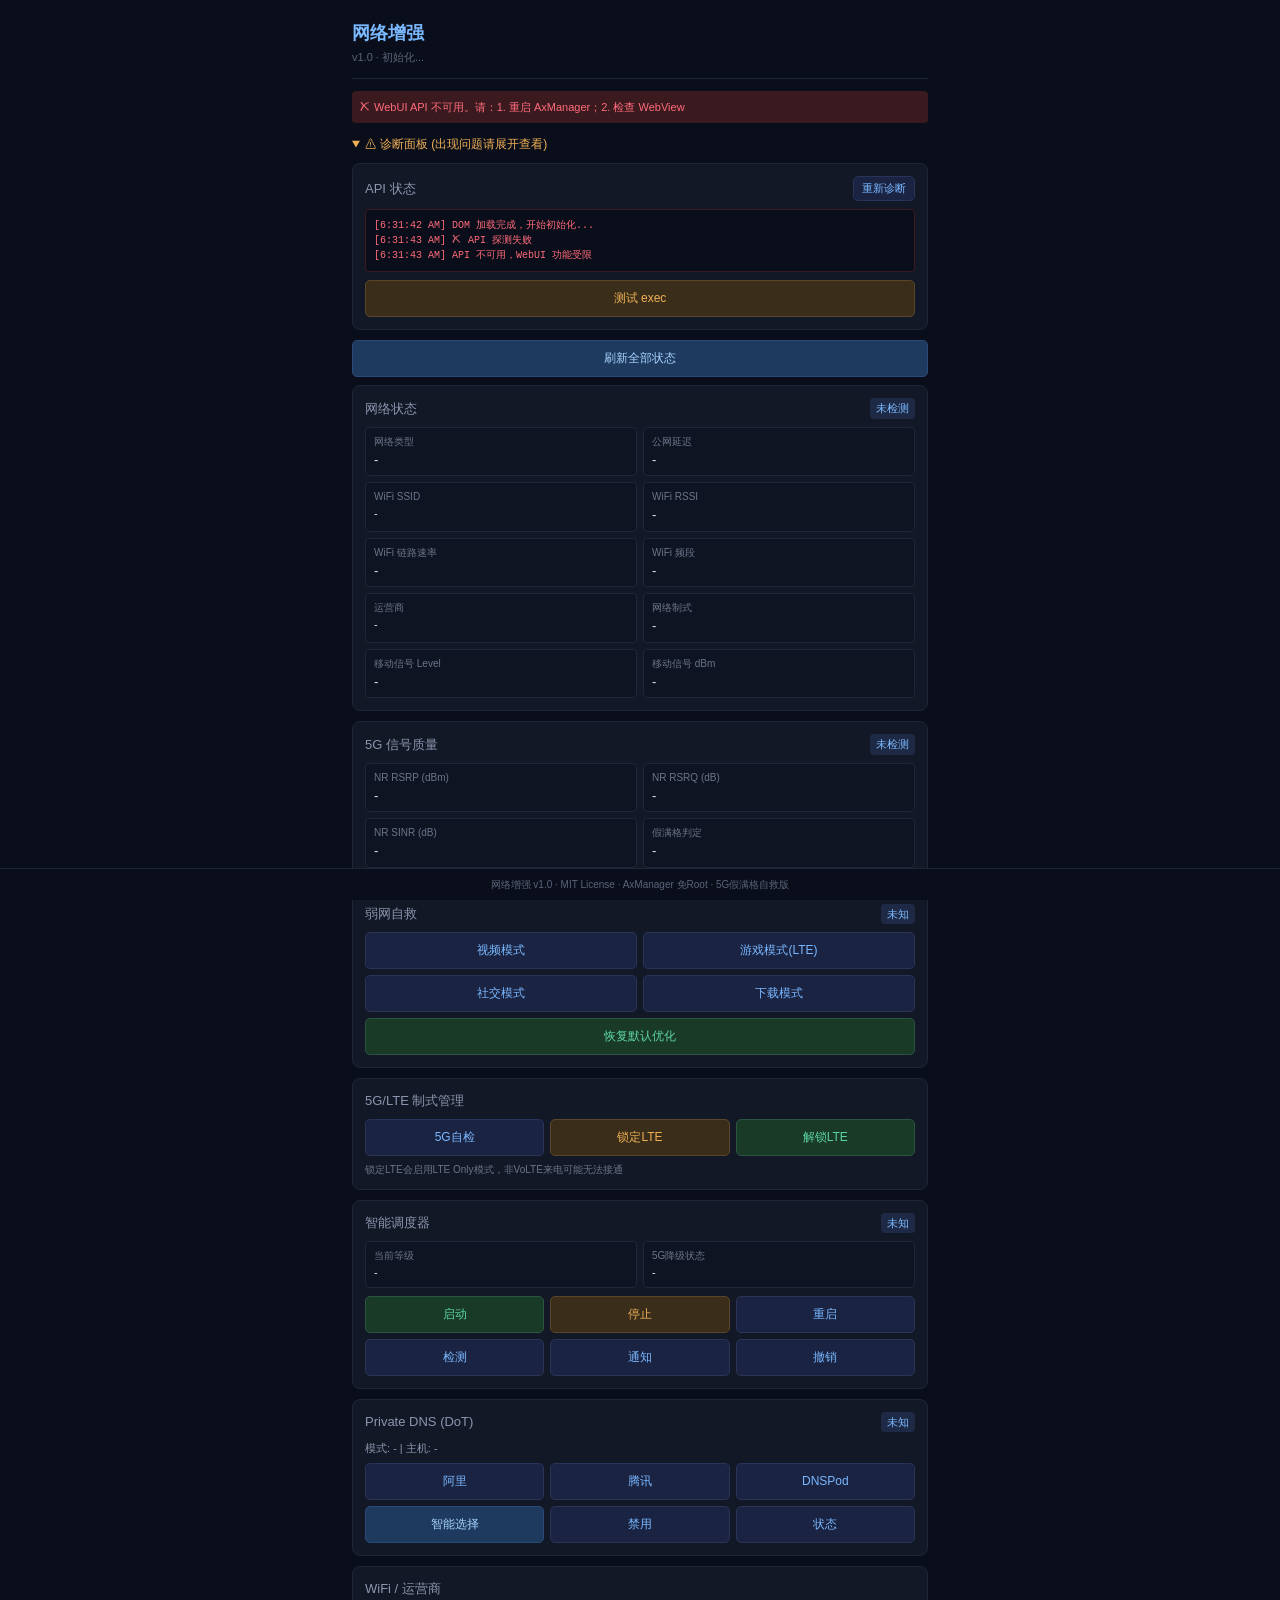
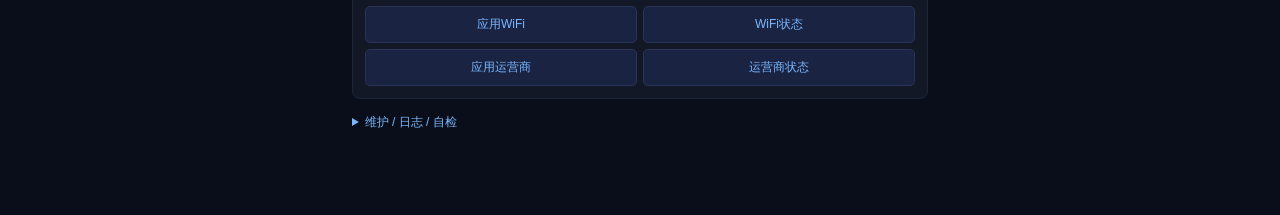
==== commit 2f1e2f44: "9c5b23c4-273b-4d54-a0e3-2322f1815ec2" ====
--- a/work/Network_Enhance/webroot/index.html
+++ b/work/Network_Enhance/webroot/index.html
@@ -599,10 +599,30 @@
 
     document.getElementById('net-type').textContent = data.net_type || '-';
     var badge = document.getElementById('net-badge');
+    // 修改点: 网络类型 5G/4G/3G/2G/wifi/mobile/dual/none 映射
     if (data.net_type === 'wifi') { badge.textContent = 'WiFi'; badge.className = 'badge ok'; }
+    else if (data.net_type === '5G') { badge.textContent = '5G'; badge.className = 'badge ok'; }
+    else if (data.net_type === '4G') { badge.textContent = '4G'; badge.className = 'badge ok'; }
+    else if (data.net_type === '3G') { badge.textContent = '3G'; badge.className = 'badge warn'; }
+    else if (data.net_type === '2G') { badge.textContent = '2G'; badge.className = 'badge err'; }
     else if (data.net_type === 'mobile') { badge.textContent = '移动数据'; badge.className = 'badge ok'; }
     else if (data.net_type === 'dual') { badge.textContent = '双通道'; badge.className = 'badge ok'; }
     else { badge.textContent = '无网络'; badge.className = 'badge err'; }
+
+    // 修改点: 新增网络制式 (preferred_network_mode) 显示
+    var pnmEl = document.getElementById('mobile-rat');
+    if (pnmEl) {
+      var pnm = data.preferred_network_mode || '-';
+      var pnmDesc = pnm;
+      if (pnm === '11') pnmDesc = 'LTE Only (11)';
+      else if (pnm === '9') pnmDesc = 'LTE/3G (9)';
+      else if (pnm === '23') pnmDesc = 'NR Only (23)';
+      else if (pnm === '26') pnmDesc = 'NR/LTE/GSM/WCDMA (26)';
+      else if (pnm === '27') pnmDesc = 'NR/LTE/CDMA/EvDo/GSM/WCDMA (27)';
+      else if (pnm === '32') pnmDesc = 'NR/LTE/TDSCDMA/GSM/WCDMA (32)';
+      else if (pnm === '33') pnmDesc = '全制式5G (33)';
+      pnmEl.textContent = pnmDesc;
+    }
 
     var wifi = data.wifi || {};
     var mobile = data.mobile || {};
@@ -616,7 +636,7 @@
     document.getElementById('wifi-freq').textContent = wifi.frequency || '?';
 
     document.getElementById('mobile-carrier').textContent = mobile.carrier || '-';
-    document.getElementById('mobile-rat').textContent = mobile.rat || '-';
+    // mobile-rat 已被 preferred_network_mode 占用, 这里不再覆盖
     var lvlEl = document.getElementById('mobile-level');
     var lvlVal = mobile.level || '?';
     lvlEl.textContent = lvlVal + '/4';
@@ -628,10 +648,19 @@
 
     var pingEl = document.getElementById('net-ping');
     var pingVal = data.ping_ms || '?';
-    pingEl.textContent = pingVal + ' ms';
-    pingEl.className = 'stat-value ' + pingClass(pingVal);
-
-    // 修改点 3: 5G 信号质量字段
+    // 修改点: ping 显示兼容 timeout / 2000
+    if (pingVal === 'timeout') {
+      pingEl.textContent = 'timeout (不通)';
+      pingEl.className = 'stat-value bad';
+    } else if (pingVal === '2000') {
+      pingEl.textContent = '2000 ms (较差)';
+      pingEl.className = 'stat-value warn';
+    } else {
+      pingEl.textContent = pingVal + ' ms';
+      pingEl.className = 'stat-value ' + pingClass(pingVal);
+    }
+
+    // 5G 信号质量字段
     var nr = data.nr || {};
     var nrBadge = document.getElementById('nr-badge');
     var rsrpEl = document.getElementById('nr-rsrp');
@@ -648,7 +677,10 @@
     rsrpEl.className = 'stat-value ' + rsrpClass(rsrpVal);
     sinrEl.className = 'stat-value ' + sinrClass(sinrVal);
 
-    if (nr.fake_5g === true) {
+    // 修改点: fake_5g 改为字符串 '1' 判断 (兼容 '1'/'true'/1/true)
+    var isFake5g = (nr.fake_5g === '1' || nr.fake_5g === 1 || nr.fake_5g === true || nr.fake_5g === 'true');
+    var isFake5gActive = (nr.fake_5g_active === '1' || nr.fake_5g_active === 1 || nr.fake_5g_active === 'true');
+    if (isFake5g || isFake5gActive) {
       fake5gEl.textContent = '⚠ 假满格';
       fake5gEl.className = 'stat-value bad';
       nrBadge.textContent = '假满格';
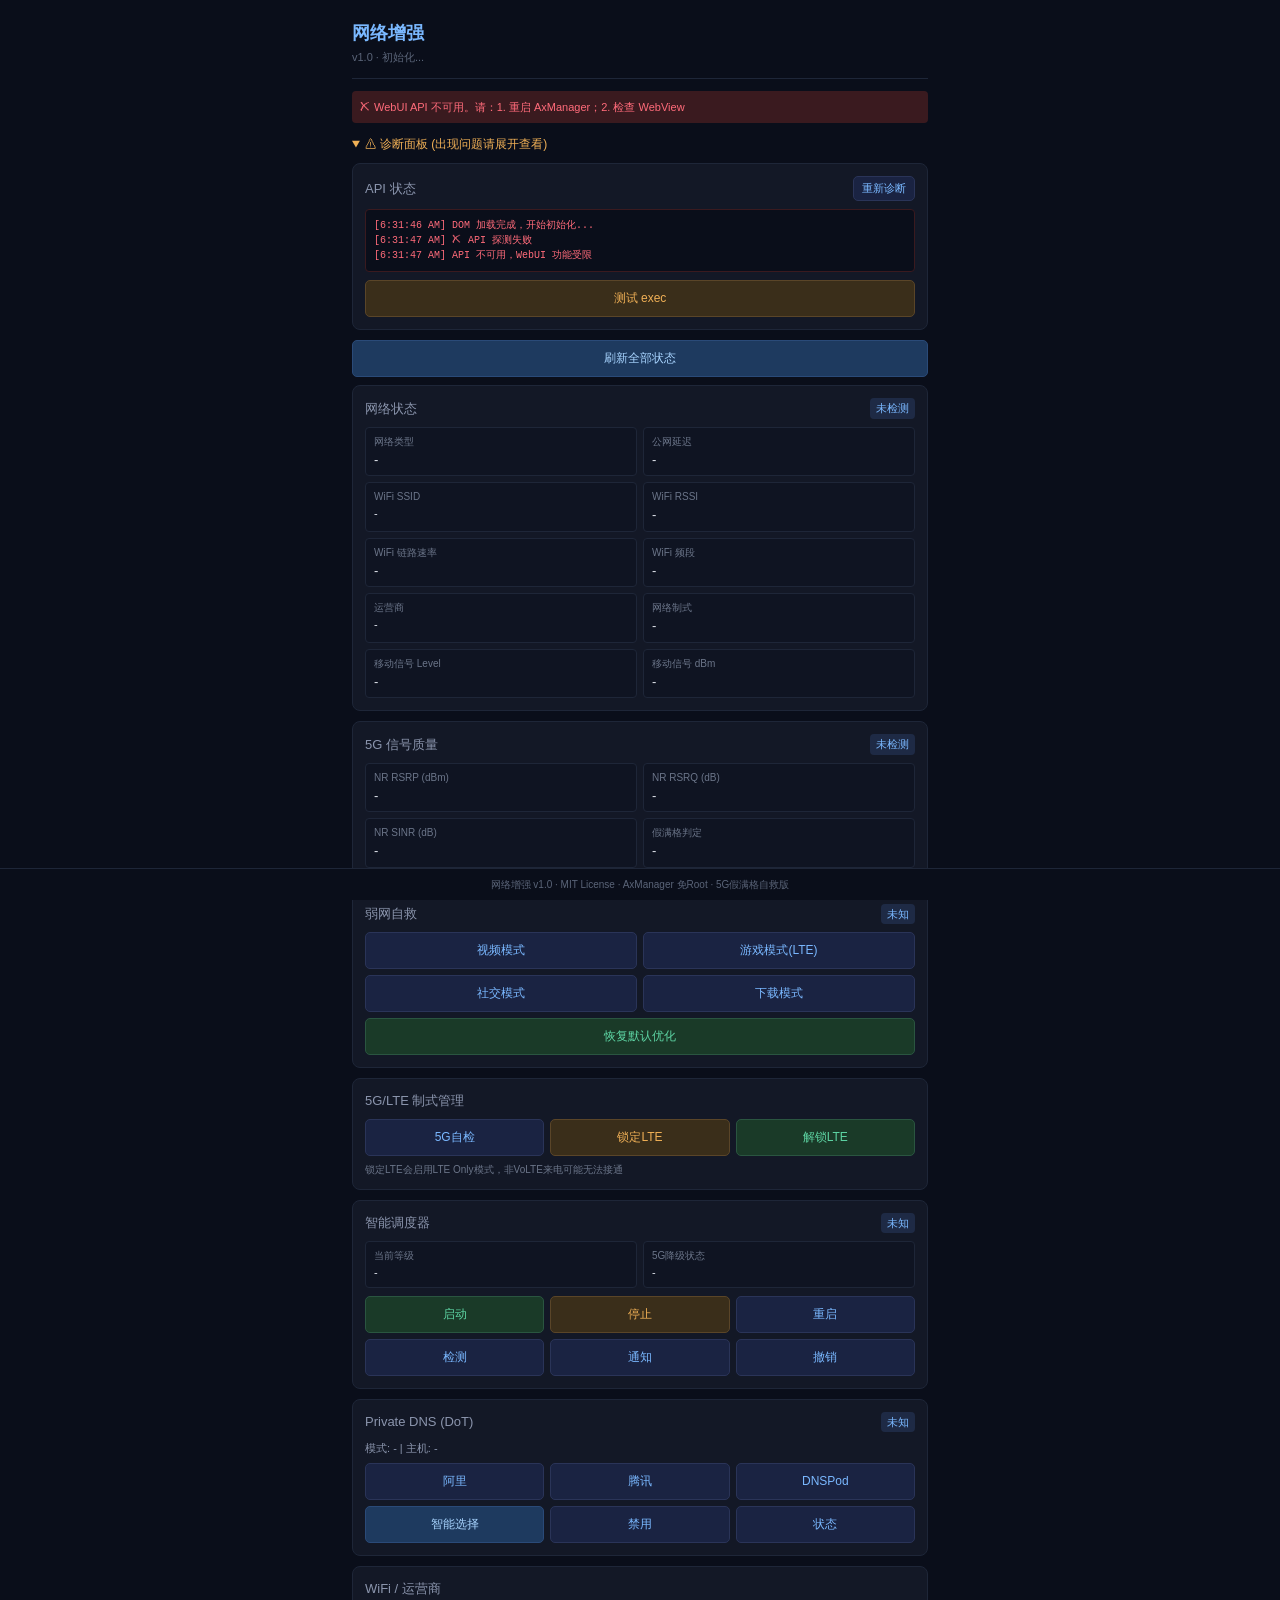
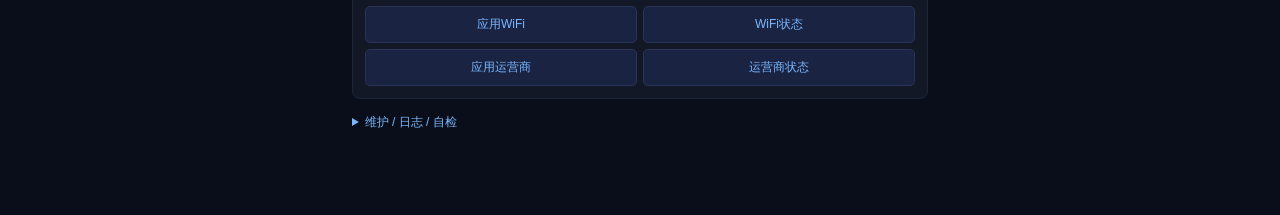
==== commit abf1b9ff: "a415ef9b-9234-42b1-831a-24f13ca72970" ====
--- a/work/Network_Enhance/webroot/index.html
+++ b/work/Network_Enhance/webroot/index.html
@@ -693,6 +693,23 @@
       nrBadge.className = 'badge ok';
       fake5gWarn.className = 'fake5g-warn';
     }
+
+    // 修改点: 同步驱动调度器区块的 5G降级状态 (mon-fake5g)
+    // 解决 loadMonitorStatus 依赖 state 文件导致空白的问题
+    // 即使调度器未运行, 也能从 JSON 的 fake_5g_active 字段获取状态
+    var monFake5gEl = document.getElementById('mon-fake5g');
+    if (monFake5gEl) {
+      if (isFake5gActive) {
+        monFake5gEl.textContent = '⚠ 已降级4G';
+        monFake5gEl.className = 'stat-value small warn';
+      } else if (isFake5g) {
+        monFake5gEl.textContent = '⚠ 检测到假满格';
+        monFake5gEl.className = 'stat-value small warn';
+      } else {
+        monFake5gEl.textContent = '正常';
+        monFake5gEl.className = 'stat-value small good';
+      }
+    }
   });
 }
 
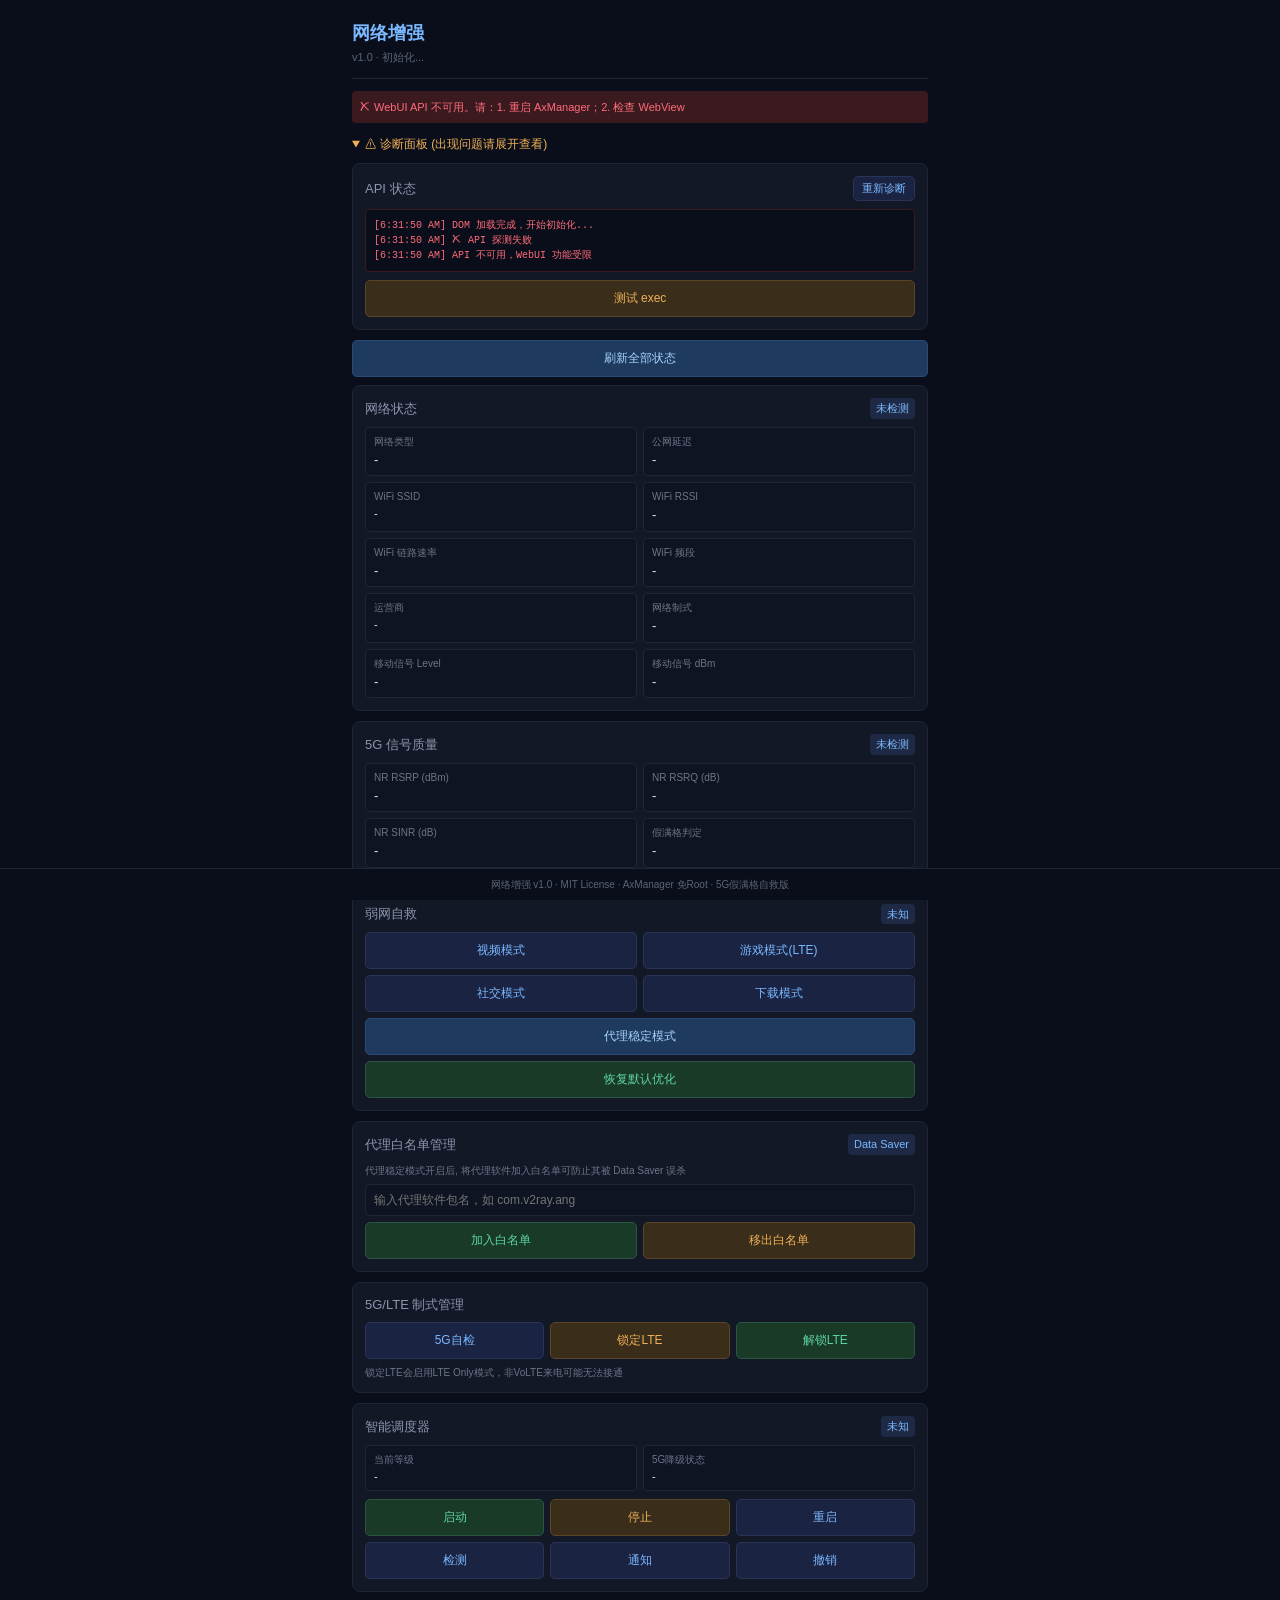
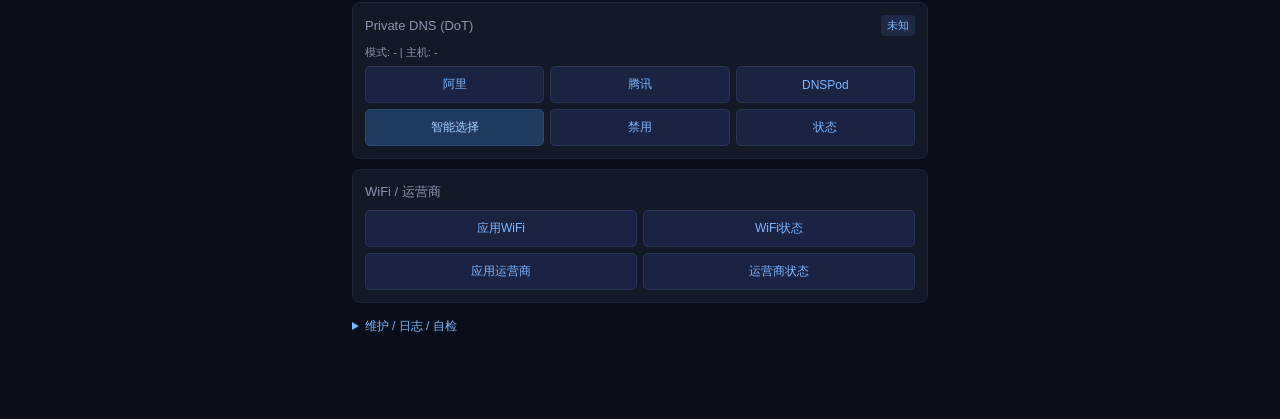
==== commit c4ab61a0: "6c9f2cb5-4ef0-47b5-8fbc-12da4ddeb8ea" ====
--- a/work/Network_Enhance/webroot/index.html
+++ b/work/Network_Enhance/webroot/index.html
@@ -125,7 +125,21 @@
     <button class="btn" onclick="runCmd('sh ' + MODDIR + '/scripts/weaknet.sh game', '游戏模式(LTE)')">游戏模式(LTE)</button>
     <button class="btn" onclick="runCmd('sh ' + MODDIR + '/scripts/weaknet.sh social', '社交模式')">社交模式</button>
     <button class="btn" onclick="runCmd('sh ' + MODDIR + '/scripts/weaknet.sh download', '下载模式')">下载模式</button>
+    <button class="btn primary" onclick="runCmd('sh ' + MODDIR + '/action.sh 33', '代理稳定模式')" style="grid-column:1/-1">代理稳定模式</button>
     <button class="btn success" onclick="runCmd('sh ' + MODDIR + '/scripts/weaknet.sh normal', '恢复默认')" style="grid-column:1/-1">恢复默认优化</button>
+  </div>
+</div>
+
+<div class="card">
+  <div class="card-title">
+    <span>代理白名单管理</span>
+    <span class="badge" id="wl-badge">Data Saver</span>
+  </div>
+  <div style="font-size:10px;color:#6b7589;margin-bottom:6px">代理稳定模式开启后, 将代理软件加入白名单可防止其被 Data Saver 误杀</div>
+  <input type="text" id="vpn-pkg-input" placeholder="输入代理软件包名，如 com.v2ray.ang" style="width:100%;padding:8px;margin-bottom:6px;background:#0f1422;border:1px solid #1e2638;border-radius:4px;color:#e4e8f0;font-size:12px;font-family:inherit;box-sizing:border-box">
+  <div class="btn-grid">
+    <button class="btn success" onclick="addVpnWhitelist()">加入白名单</button>
+    <button class="btn warn" onclick="removeVpnWhitelist()">移出白名单</button>
   </div>
 </div>
 
@@ -580,6 +594,40 @@
   runCmd('sh ' + MODDIR + '/action.sh 27', '一键还原');
 }
 
+// 修改点: 代理白名单管理 (v1.1)
+function validatePkgName(pkg) {
+  if (!pkg) return false;
+  return /^[a-zA-Z][a-zA-Z0-9._-]*$/.test(pkg);
+}
+
+function addVpnWhitelist() {
+  var pkg = document.getElementById('vpn-pkg-input').value.trim();
+  if (!pkg) {
+    showAlert('请输入代理软件包名\n\n示例: com.v2ray.ang');
+    return;
+  }
+  if (!validatePkgName(pkg)) {
+    showAlert('包名格式非法: ' + pkg + '\n\n包名仅允许字母/数字/点/下划线/连字符, 且必须以字母开头\n示例: com.v2ray.ang');
+    return;
+  }
+  if (!confirm('确定将以下应用加入 Data Saver 白名单?\n\n' + pkg + '\n\n加入后该应用的后台流量不受 Data Saver 限制')) return;
+  runCmd('sh ' + MODDIR + '/action.sh 34 "' + pkg + '"', '加入白名单 ' + pkg);
+}
+
+function removeVpnWhitelist() {
+  var pkg = document.getElementById('vpn-pkg-input').value.trim();
+  if (!pkg) {
+    showAlert('请输入代理软件包名\n\n示例: com.v2ray.ang');
+    return;
+  }
+  if (!validatePkgName(pkg)) {
+    showAlert('包名格式非法: ' + pkg + '\n\n包名仅允许字母/数字/点/下划线/连字符, 且必须以字母开头\n示例: com.v2ray.ang');
+    return;
+  }
+  if (!confirm('确定将以下应用移出 Data Saver 白名单?\n\n' + pkg + '\n\n移出后该应用的后台流量将受 Data Saver 限制')) return;
+  runCmd('sh ' + MODDIR + '/action.sh 35 "' + pkg + '"', '移出白名单 ' + pkg);
+}
+
 function parseJSON(text) {
   try { return JSON.parse(text); } catch(e) { return null; }
 }
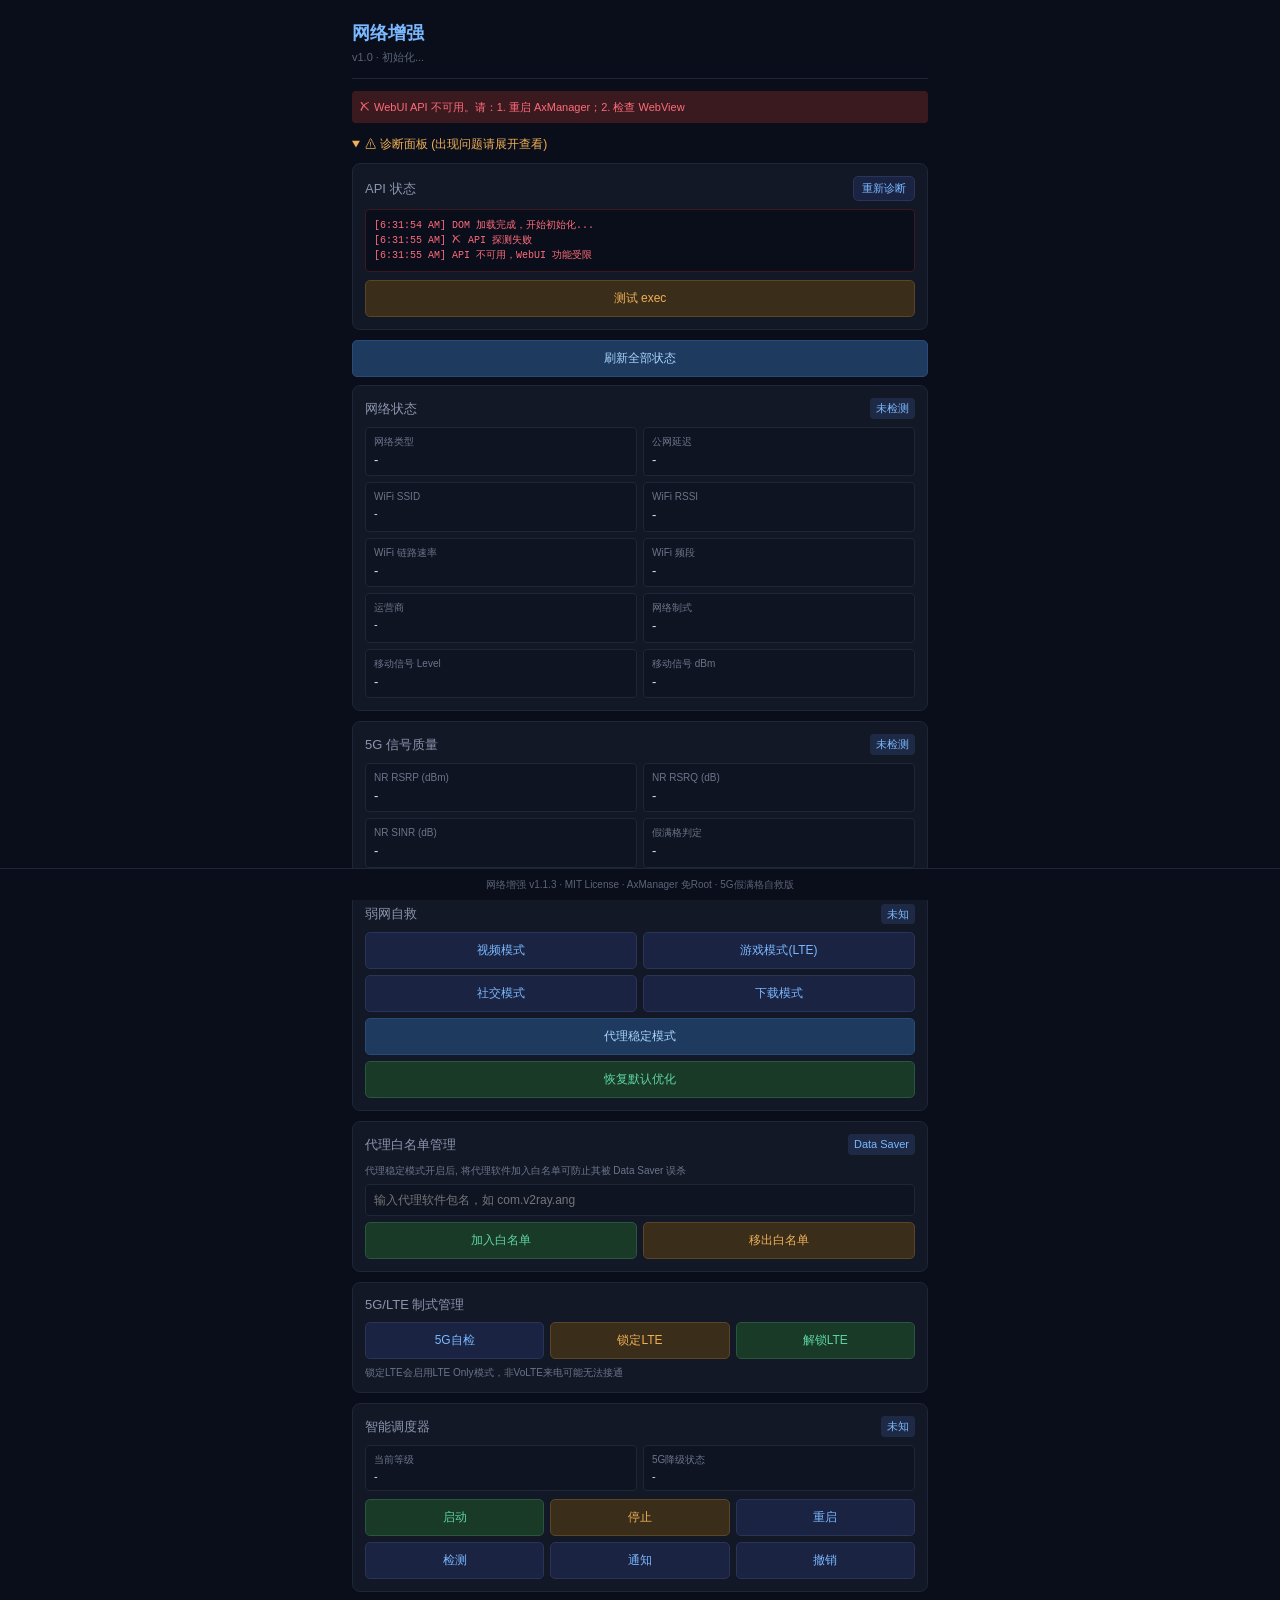
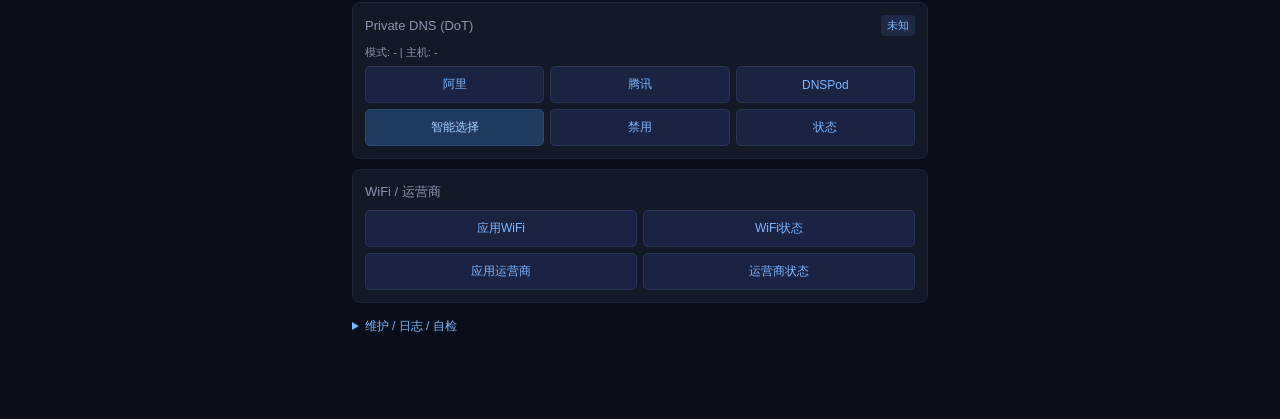
==== commit 807a7764: "feat: v1.1.3 修复 WiFi 频段与链路速率解析问题" ====
--- a/work/Network_Enhance/webroot/index.html
+++ b/work/Network_Enhance/webroot/index.html
@@ -213,7 +213,7 @@
   </div>
 </details>
 
-<div class="footer">网络增强 v1.0 · MIT License · AxManager 免Root · 5G假满格自救版</div>
+<div class="footer">网络增强 v1.1.3 · MIT License · AxManager 免Root · 5G假满格自救版</div>
 <div class="toast" id="toast"></div>
 <div class="alert-box" id="alert-box"><span class="close" onclick="hideAlert()">×</span><div id="alert-content"></div></div>
 
